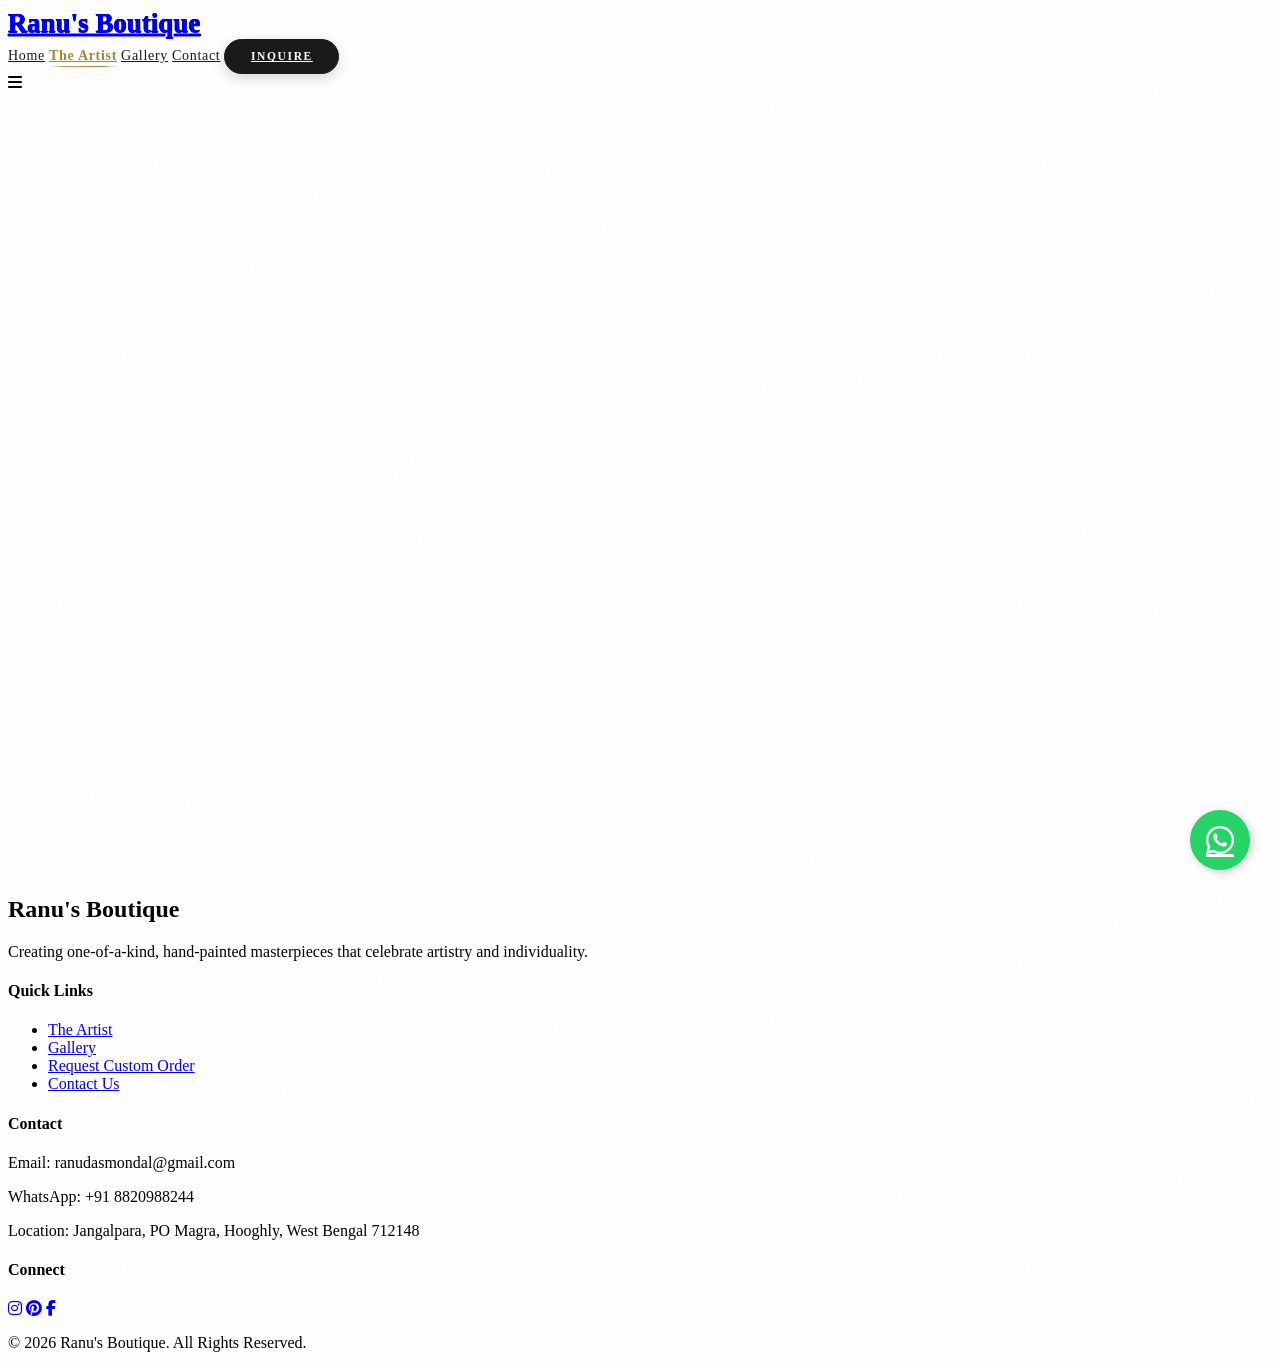
==== about.html @ a1c87708 "(refactor): Update items with proper tags and item details" ====
<!doctype html>
<html lang="en" class="scroll-smooth">
  <head>
    <meta charset="UTF-8" />
    <meta name="viewport" content="width=device-width, initial-scale=1.0" />
    <title>About The Artist | Ranu's Boutique</title>
    <meta
      name="description"
      content="Read the story of our lead artist and discover the passion behind every hand-painted masterpiece."
    />
    <!-- Google Fonts -->
    <link rel="preconnect" href="https://fonts.googleapis.com" />
    <link rel="preconnect" href="https://fonts.gstatic.com" crossorigin />
    <link
      href="https://fonts.googleapis.com/css2?family=Cormorant+Garamond:ital,wght@0,300;0,400;0,500;0,600;0,700;1,400&family=Poppins:wght@300;400;500;600&display=swap"
      rel="stylesheet"
    />
    <!-- FontAwesome for Icons -->
    <link
      rel="stylesheet"
      href="https://cdnjs.cloudflare.com/ajax/libs/font-awesome/6.4.0/css/all.min.css"
    />
    <!-- Custom CSS (Only animations and custom noise) -->
    <link rel="stylesheet" href="style.css" />

    <!-- Tailwind CSS -->
    <script src="https://cdn.tailwindcss.com"></script>
    <script>
      tailwind.config = {
        theme: {
          extend: {
            colors: {
              cream: "#F8F5EF",
              beige: "#DFCCB7",
              ivory: "#FFFDF8",
              rosegold: "#A55D67",
              gold: "#C9A14A",
              golddark: "#A8862F",
              blush: "#EAD0D0",
              sage: "#8B8560",
              offwhite: "#FAF8F5",
              textmain: "#1A1A1A",
              textlight: "#555555",
            },
            fontFamily: {
              serif: ['"Cormorant Garamond"', "serif"],
              sans: ["Poppins", "sans-serif"],
            },
          },
        },
      };
    </script>
  </head>
  <body class="bg-offwhite text-textmain font-sans overflow-x-hidden">
    <!-- Navigation -->
    <nav
      id="navbar"
      class="navbar fixed top-0 left-0 w-full py-6 transition-all duration-300 z-50"
    >
      <div
        class="max-w-7xl mx-auto px-6 w-full flex justify-between items-center"
      >
        <a
          href="index.html"
          class="font-serif text-xl sm:text-2xl font-bold tracking-tight text-textmain leading-none"
          aria-label="Ranu's Boutique — Home"
          >Ranu's Boutique</a
        >

        <div
          class="nav-links fixed top-0 right-0 h-screen w-72 max-w-[85vw] bg-cream/95 md:bg-transparent backdrop-blur-md md:backdrop-blur-none shadow-2xl md:shadow-none p-12 md:p-0 flex flex-col md:flex-row items-start md:items-center justify-start md:justify-end gap-8 md:gap-10 transform translate-x-full md:translate-x-0 transition-transform duration-300 ease-in-out md:static md:h-auto md:w-auto z-40"
        >
          <a href="index.html" class="nav-link">Home</a>
          <a href="about.html" class="nav-link nav-active">The Artist</a>
          <a href="gallery.html" class="nav-link">Gallery</a>
          <a href="contact.html" class="nav-link">Contact</a>
          <a href="custom-order.html" class="nav-cta">Inquire</a>
        </div>

        <div
          class="hamburger block md:hidden text-xl cursor-pointer text-textmain z-50"
        >
          <i class="fas fa-bars"></i>
        </div>
      </div>
    </nav>

    <!-- Page Header -->
    <header
      class="pt-40 pb-16 bg-gradient-to-br from-cream to-beige text-center"
    >
      <div class="max-w-7xl mx-auto px-6 w-full text-center reveal-up">
        <span
          class="block text-[0.85rem] tracking-[4px] uppercase text-rosegold font-semibold mb-2"
          >Her Journey</span
        >
        <h1
          class="text-4xl sm:text-5xl md:text-6xl font-serif text-textmain mb-4"
        >
          About The Artist
        </h1>
        <img
          src="data:image/svg+xml,%3Csvg xmlns='http://www.w3.org/2000/svg' viewBox='0 0 100 20' fill='none' stroke='%23A55D67' stroke-width='2' stroke-linecap='round'%3E%3Cpath d='M10,10 Q30,-5 50,10 T90,10' /%3E%3C/svg%3E"
          class="mx-auto w-16 opacity-80 mb-6"
          alt=""
        />
        <p class="font-serif italic text-lg text-textlight max-w-xl mx-auto">
          Discover the story, the passion, and the delicate hands that bring
          your visions to life.
        </p>
      </div>
    </header>

    <!-- Artist Story -->
    <section class="py-16 md:py-24">
      <div
        class="max-w-7xl mx-auto px-6 w-full grid grid-cols-1 md:grid-cols-2 gap-12 lg:gap-20 items-center"
      >
        <div class="relative reveal-left">
          <img
            src="public/5.jpeg"
            alt="My mother painting in her studio"
            loading="lazy"
            class="w-full rounded-3xl relative z-10 shadow-lg"
          />
          <div
            class="absolute -top-5 -left-5 w-full h-full border-2 border-beige rounded-3xl z-0"
          ></div>
        </div>
        <div class="reveal-right">
          <h2
            class="text-3xl sm:text-4xl md:text-5xl font-serif text-textmain mb-6"
          >
            Crafted by a Mother's Hands
          </h2>
          <p class="text-textlight text-base md:text-lg mb-6 leading-relaxed">
            Art has always been more than just a hobby for my mother—it's her
            language, her sanctuary, and her way of bringing beauty into the
            world. Her journey with hand-painting fabrics began decades ago,
            driven by a deep appreciation for the rich textures of silk and
            cotton and a desire to create something truly unique.
          </p>
          <p class="text-textlight text-base md:text-lg mb-6 leading-relaxed">
            Unlike mass-produced garments, every single piece she creates
            carries a piece of her soul. She spends hours sketching concepts,
            blending colors perfectly, and carefully applying each brushstroke
            to ensure the final piece isn't just clothing, but an heirloom.
          </p>
          <p class="text-textlight text-base md:text-lg mb-8 leading-relaxed">
            For her, true luxury isn't about a brand name; it's about the time,
            love, and meticulous attention to detail poured into a handcrafted
            piece. When you order from us, you aren't just buying a dress or a
            painting—you are commissioning a piece of her life's work.
          </p>

          <!-- <div class="mt-8">
            <img
              src="https://upload.wikimedia.org/wikipedia/commons/f/f6/Signature_of_John_Hancock.svg"
              alt="Signature"
              class="h-14 opacity-60 filter"
            />
          </div> -->
        </div>
      </div>
    </section>

    <!-- Behind the Scenes Grid -->
    <section class="py-16 md:py-24 bg-cream">
      <div class="max-w-7xl mx-auto px-6 w-full text-center">
        <h2
          class="text-3xl sm:text-4xl md:text-5xl font-serif text-textmain mb-4 reveal-up"
        >
          In The Studio
        </h2>
        <p
          class="font-serif italic text-lg text-textlight max-w-xl mx-auto mb-12 reveal-up"
        >
          A glimpse into her creative sanctuary.
        </p>

        <div class="columns-1 sm:columns-2 md:columns-3 gap-6">
          <div
            class="break-inside-avoid mb-6 relative rounded-2xl overflow-hidden cursor-zoom-in group reveal-up"
          >
            <img
              src="public/1.jpeg"
              alt="Sketching"
              loading="lazy"
              class="w-full rounded-2xl transition-transform duration-500 group-hover:scale-105"
            />
          </div>
          <div
            class="break-inside-avoid mb-6 relative rounded-2xl overflow-hidden cursor-zoom-in group reveal-up"
            style="transition-delay: 100ms"
          >
            <img
              src="public/13.jpeg"
              alt="Studio details"
              loading="lazy"
              class="w-full rounded-2xl transition-transform duration-500 group-hover:scale-105"
            />
          </div>
          <div
            class="break-inside-avoid mb-6 relative rounded-2xl overflow-hidden cursor-zoom-in group reveal-up"
            style="transition-delay: 200ms"
          >
            <img
              src="public/2.jpeg"
              alt="Painting details"
              loading="lazy"
              class="w-full rounded-2xl transition-transform duration-500 group-hover:scale-105"
            />
          </div>
        </div>
      </div>
    </section>

    <!-- Footer -->
    <footer class="bg-textmain text-white pt-20 pb-10">
      <div
        class="max-w-7xl mx-auto px-6 w-full grid grid-cols-1 sm:grid-cols-2 lg:grid-cols-4 gap-12 mb-12"
      >
        <div>
          <h2 class="font-serif text-3xl mb-4">Ranu's Boutique</h2>
          <p class="text-gray-400 text-sm leading-relaxed">
            Creating one-of-a-kind, hand-painted masterpieces that celebrate
            artistry and individuality.
          </p>
        </div>
        <div>
          <h4
            class="text-beige font-semibold tracking-wider text-sm uppercase mb-6"
          >
            Quick Links
          </h4>
          <ul class="space-y-3 text-sm text-gray-400">
            <li>
              <a
                href="about.html"
                class="hover:text-white transition-colors duration-300"
                >The Artist</a
              >
            </li>
            <li>
              <a
                href="gallery.html"
                class="hover:text-white transition-colors duration-300"
                >Gallery</a
              >
            </li>
            <li>
              <a
                href="custom-order.html"
                class="hover:text-white transition-colors duration-300"
                >Request Custom Order</a
              >
            </li>
            <li>
              <a
                href="contact.html"
                class="hover:text-white transition-colors duration-300"
                >Contact Us</a
              >
            </li>
          </ul>
        </div>
        <div>
          <h4
            class="text-beige font-semibold tracking-wider text-sm uppercase mb-6"
          >
            Contact
          </h4>
          <p class="text-gray-400 text-sm mb-2">
            Email: ranudasmondal@gmail.com
          </p>
          <p class="text-gray-400 text-sm mb-2">WhatsApp: +91 8820988244</p>
          <p class="text-gray-400 text-sm leading-relaxed">
            Location: Jangalpara, PO Magra, Hooghly, West Bengal 712148
          </p>
        </div>
        <div>
          <h4
            class="text-beige font-semibold tracking-wider text-sm uppercase mb-6"
          >
            Connect
          </h4>
          <div class="flex gap-4">
            <a
              href="https://www.instagram.com/ranu_das_17"
              class="w-10 h-10 rounded-full bg-white/10 hover:bg-rosegold text-white flex items-center justify-center transition-colors duration-300"
              ><i class="fab fa-instagram"></i
            ></a>
            <a
              href="#"
              class="w-10 h-10 rounded-full bg-white/10 hover:bg-rosegold text-white flex items-center justify-center transition-colors duration-300"
              ><i class="fab fa-pinterest"></i
            ></a>
            <a
              href="https://www.facebook.com/profile.php?id=100063997442026"
              target="_blank"
              class="w-10 h-10 rounded-full bg-white/10 hover:bg-rosegold text-white flex items-center justify-center transition-colors duration-300"
              ><i class="fab fa-facebook-f"></i
            ></a>
          </div>
        </div>
      </div>
      <div
        class="border-t border-white/10 pt-8 text-center text-xs text-gray-600"
      >
        <p>&copy; 2026 Ranu's Boutique. All Rights Reserved.</p>
      </div>
    </footer>

    <!-- WhatsApp Floating Button -->
    <a href="https://wa.me/918820988244" target="_blank" class="whatsapp-float">
      <i class="fab fa-whatsapp"></i>
    </a>

    <script src="script.js"></script>
  </body>
</html>
---- style.css ----
/* ==========================================================================
   CSS Variables & Design System
   ========================================================================== */
:root {
  --clr-cream: #f8f5ef;
  --clr-beige: #dfccb7;
  --clr-ivory: #fffdf8;
  --clr-rose-gold: #a55d67;
  --clr-gold: #c9a14a;
  --clr-gold-dark: #a8862f;
  --clr-blush: #ead0d0;
  --clr-sage: #8b8560;
  --clr-off-white: #faf8f5;

  --clr-text-main: #1a1a1a;
  --clr-text-light: #555555;
  --clr-white: #ffffff;

  --font-heading: "Cormorant Garamond", serif;
  --font-body: "Poppins", sans-serif;

  --radius-md: 12px;
  --radius-lg: 24px;
  --transition: all 0.4s cubic-bezier(0.25, 0.46, 0.45, 0.94);

  --glass-bg: rgba(255, 255, 255, 0.7);
  --glass-border: rgba(255, 255, 255, 0.4);
  --glass-blur: blur(10px);
}

body {
  background-image: url("data:image/svg+xml,%3Csvg viewBox='0 0 400 400' xmlns='http://www.w3.org/2000/svg'%3E%3Cfilter id='noiseFilter'%3E%3CfeTurbulence type='fractalNoise' baseFrequency='0.9' numOctaves='3' stitchTiles='stitch'/%3E%3C/filter%3E%3Crect width='100%25' height='100%25' filter='url(%23noiseFilter)' opacity='0.03'/%3E%3C/svg%3E");
}

/* ==========================================================================
   Navigation scrolled state
   ========================================================================== */
.navbar.scrolled {
  background: var(--glass-bg);
  backdrop-filter: var(--glass-blur);
  -webkit-backdrop-filter: var(--glass-blur);
  padding: 1rem 0 !important;
  box-shadow: 0 10px 40px rgba(0, 0, 0, 0.05);
  border-bottom: 1px solid var(--glass-border);
}

/* Mobile active navigation drawer */
.nav-links.active {
  transform: translateX(0) !important;
}

/* ==========================================================================
   Navbar brand wordmark — visually weightier on white backgrounds
   ========================================================================== */
.navbar .font-serif[href="index.html"] {
  font-weight: 700;
  font-size: 1.4rem;
  letter-spacing: 0.01em;
  /* layered text-shadow gives a subtle stroke-like thickening
     without requiring a heavier font weight */
  text-shadow:
    0.5px 0 0 currentColor,
    -0.5px 0 0 currentColor,
    0 0.5px 0 currentColor,
    0 -0.5px 0 currentColor;
}

@media (min-width: 640px) {
  .navbar .font-serif[href="index.html"] {
    font-size: 1.65rem;
  }
}

/* ==========================================================================
   Navbar link styling — premium gold underline treatment
   ========================================================================== */
.nav-link {
  position: relative;
  font-weight: 500;
  font-size: 0.875rem;
  letter-spacing: 0.05em;
  color: #1a1a1a;
  transition: color 0.3s ease;
  padding-bottom: 4px;
}

.nav-link::after {
  content: "";
  position: absolute;
  bottom: 0;
  left: 50%;
  width: 0;
  height: 1.5px;
  background: linear-gradient(
    90deg,
    transparent 0%,
    var(--clr-gold) 20%,
    var(--clr-gold-dark) 80%,
    transparent 100%
  );
  transform: translateX(-50%);
  transition: width 0.35s cubic-bezier(0.25, 0.46, 0.45, 0.94);
}

.nav-link:hover {
  color: var(--clr-text-main);
}

.nav-link:hover::after {
  width: 100%;
}

/* Active page link — keeps the gold underline permanently visible */
.nav-link.nav-active {
  color: var(--clr-gold-dark);
  font-weight: 600;
}

.nav-link.nav-active::after {
  width: 100%;
}

/* CTA-style "Inquire" link in nav — solid dark resting state for importance */
.nav-cta {
  display: inline-block;
  padding: 0.65rem 1.6rem;
  border-radius: 9999px;
  font-weight: 600;
  font-size: 0.72rem;
  letter-spacing: 0.14em;
  text-transform: uppercase;
  color: #fffdf8;
  background: #1a1a1a;
  border: 1.5px solid #1a1a1a;
  box-shadow: 0 4px 14px rgba(26, 26, 26, 0.18);
  transition: color 0.3s ease, background 0.3s ease, border-color 0.3s ease,
    transform 0.3s ease, box-shadow 0.3s ease;
  position: relative;
}

.nav-cta:hover {
  color: #1a1a1a;
  background: linear-gradient(135deg, var(--clr-gold) 0%, var(--clr-gold-dark) 100%);
  border-color: var(--clr-gold-dark);
  transform: translateY(-1px);
  box-shadow: 0 6px 20px rgba(168, 134, 47, 0.45);
}

/* ==========================================================================
   Custom Animations
   ========================================================================== */
.scroll-indicator .line::after {
  content: "";
  position: absolute;
  top: -50px;
  left: 0;
  width: 100%;
  height: 100%;
  background-color: var(--clr-rose-gold);
  animation: scrollLine 2s infinite;
}

.hero-bg img {
  animation: slowZoom 20s infinite alternate;
}

.category-card {
  animation: gentleFloat 6s ease-in-out infinite alternate;
}
.category-card:hover {
  animation-play-state: paused;
}

@keyframes scrollLine {
  0% {
    top: -50px;
  }
  100% {
    top: 50px;
  }
}

@keyframes slowZoom {
  0% {
    transform: scale(1);
  }
  100% {
    transform: scale(1.1);
  }
}

@keyframes gentleFloat {
  0% {
    transform: translateY(0);
  }
  100% {
    transform: translateY(-10px);
  }
}

/* ==========================================================================
   Reveal on Scroll Animation Classes
   ========================================================================== */
.reveal-up {
  opacity: 0;
  transform: translateY(40px);
  transition:
    opacity 0.8s ease,
    transform 0.8s ease;
}
.reveal-up.active {
  opacity: 1;
  transform: translateY(0);
}

.reveal-left {
  opacity: 0;
  transform: translateX(-40px);
  transition:
    opacity 0.8s ease,
    transform 0.8s ease;
}
.reveal-left.active {
  opacity: 1;
  transform: translateX(0);
}

.reveal-right {
  opacity: 0;
  transform: translateX(40px);
  transition:
    opacity 0.8s ease,
    transform 0.8s ease;
}
.reveal-right.active {
  opacity: 1;
  transform: translateX(0);
}

/* ==========================================================================
   Interactive Component Hooks (JS Toggled)
   ========================================================================== */
.filter-btn.active {
  background: var(--clr-text-main) !important;
  color: var(--clr-white) !important;
  border-color: var(--clr-text-main) !important;
}

/* Lightbox */
.lightbox {
  position: fixed;
  z-index: 2000;
  left: 0;
  top: 0;
  width: 100%;
  height: 100%;
  background-color: rgba(255, 255, 255, 0.95);
  backdrop-filter: blur(5px);
  display: none;
  align-items: center;
  justify-content: center;
  flex-direction: column;
  opacity: 0;
  transition: opacity 0.3s;
}

.lightbox.active {
  display: flex;
  opacity: 1;
}

.lightbox-content {
  max-width: 90%;
  max-height: 80vh;
  border-radius: var(--radius-md);
  box-shadow: 0 20px 60px rgba(0, 0, 0, 0.1);
}

.close-lightbox {
  position: absolute;
  top: 30px;
  right: 40px;
  font-size: 3rem;
  color: var(--clr-text-main);
  cursor: pointer;
  transition: var(--transition);
}
.close-lightbox:hover {
  color: var(--clr-rose-gold);
}

#lightbox-caption {
  margin-top: 1rem;
  font-family: var(--font-heading);
  font-size: 1.5rem;
}

/* FAQ Accordion */
.accordion-item {
  border-bottom: 1px solid var(--clr-beige);
  margin-bottom: 1rem;
}

.accordion-header i {
  transition: transform 0.3s ease;
}

.accordion-header.active i {
  transform: rotate(180deg);
}

.accordion-content {
  max-height: 0;
  overflow: hidden;
  transition: max-height 0.4s ease;
}

/* Custom Watermark Overlay */
.watermark-container {
  position: relative;
  display: inline-block;
  width: 100%;
}
.watermark-container::after {
  content: "© Ranu's Boutique";
  position: absolute;
  bottom: 15px;
  right: 15px;
  font-family: var(--font-body);
  font-size: 0.8rem;
  color: rgba(255, 255, 255, 0.75);
  pointer-events: none;
  text-shadow: 1px 1px 3px rgba(0, 0, 0, 0.8);
  z-index: 20;
}

/* Custom Bullet List icons */
.customization-list {
  list-style: none;
  padding: 0;
}
.customization-list li {
  position: relative;
  padding-left: 1.75rem;
  margin-bottom: 1rem;
}
.customization-list li::before {
  content: "\f00c";
  font-family: "Font Awesome 6 Free";
  font-weight: 900;
  position: absolute;
  left: 0;
  top: 3px;
  color: var(--clr-sage);
}

/* ==========================================================================
   Form Input Floating Labels
   ========================================================================== */
.form-group {
  position: relative;
  margin-bottom: 1.5rem;
}

.custom-form input,
.custom-form select,
.custom-form textarea {
  width: 100%;
  padding: 1rem 0;
  background: transparent;
  border: none;
  border-bottom: 1px solid var(--clr-text-light);
  font-family: var(--font-body);
  font-size: 1rem;
  outline: none;
  transition: var(--transition);
}

.custom-form select {
  color: var(--clr-text-light);
  padding: 1rem 0;
}
.custom-form select:focus {
  color: var(--clr-text-main);
}

.custom-form label {
  position: absolute;
  top: 1rem;
  left: 0;
  color: var(--clr-text-light);
  pointer-events: none;
  transition: 0.3s ease all;
}

.custom-form input:focus ~ label,
.custom-form input:not(:placeholder-shown) ~ label,
.custom-form textarea:focus ~ label,
.custom-form textarea:not(:placeholder-shown) ~ label {
  top: -10px;
  font-size: 0.8rem;
  color: var(--clr-text-main);
}

.custom-form input:focus,
.custom-form textarea:focus {
  border-bottom-color: var(--clr-text-main);
}

/* ==========================================================================
   Testimonial Carousel
   ========================================================================== */
.testimonial-carousel {
  position: relative;
  padding: 0 3.5rem;
}

@media (max-width: 639px) {
  .testimonial-carousel {
    padding: 0 2.5rem;
  }
}

.testimonial-track {
  position: relative;
  min-height: 1px;
}

.testimonial-slide {
  display: none;
}

.testimonial-slide.active {
  display: block;
  animation: testimonialFade 0.6s ease both;
}

@keyframes testimonialFade {
  from {
    opacity: 0;
    transform: translateY(10px);
  }
  to {
    opacity: 1;
    transform: translateY(0);
  }
}

.testimonial-card {
  background: var(--clr-white);
  border: 1px solid rgba(223, 204, 183, 0.5);
  border-radius: var(--radius-lg);
  padding: 2rem 1.75rem;
  text-align: center;
  box-shadow: 0 20px 60px -20px rgba(26, 26, 26, 0.15);
  position: relative;
  overflow: hidden;
}

.testimonial-card::before {
  content: "\f10e";
  font-family: "Font Awesome 6 Free";
  font-weight: 900;
  position: absolute;
  top: -10px;
  right: 18px;
  font-size: 5rem;
  color: var(--clr-beige);
  opacity: 0.35;
  line-height: 1;
  pointer-events: none;
}

.testimonial-stars {
  display: flex;
  justify-content: center;
  gap: 0.25rem;
  color: var(--clr-gold);
  font-size: 0.9rem;
  margin-bottom: 1.25rem;
  letter-spacing: 0.1em;
}

.testimonial-quote {
  font-family: var(--font-heading);
  font-style: italic;
  font-size: 1.05rem;
  line-height: 1.6;
  color: var(--clr-text-main);
  margin: 0 auto 1.5rem;
  max-width: 38rem;
}

@media (min-width: 640px) {
  .testimonial-card {
    padding: 2.5rem 2.5rem;
  }
  .testimonial-quote {
    font-size: 1.25rem;
  }
}

@media (min-width: 768px) {
  .testimonial-quote {
    font-size: 1.4rem;
  }
}

.testimonial-author {
  display: flex;
  align-items: center;
  justify-content: center;
  gap: 0.85rem;
  padding-top: 1.25rem;
  border-top: 1px solid rgba(223, 204, 183, 0.6);
  max-width: 24rem;
  margin: 0 auto;
}

.testimonial-avatar {
  width: 52px;
  height: 52px;
  border-radius: 50%;
  background: linear-gradient(135deg, var(--clr-blush) 0%, var(--clr-rose-gold) 100%);
  color: var(--clr-white);
  font-family: var(--font-heading);
  font-weight: 600;
  font-size: 1.35rem;
  display: flex;
  align-items: center;
  justify-content: center;
  border: 2px solid var(--clr-beige);
  box-shadow: 0 4px 12px rgba(26, 26, 26, 0.08);
  flex-shrink: 0;
}

.testimonial-name {
  font-family: var(--font-body);
  font-weight: 600;
  color: var(--clr-text-main);
  font-size: 1rem;
  margin: 0;
  line-height: 1.2;
}

.testimonial-role {
  font-family: var(--font-body);
  font-size: 0.75rem;
  letter-spacing: 0.05em;
  color: var(--clr-text-light);
  display: block;
  margin-top: 0.15rem;
}

.testimonial-dot {
  width: 8px;
  height: 8px;
  border-radius: 9999px;
  background: var(--clr-beige);
  border: none;
  padding: 0;
  cursor: pointer;
  transition: width 0.35s ease, background-color 0.35s ease;
}

.testimonial-dot:hover {
  background: var(--clr-rose-gold);
}

.testimonial-dot.active {
  width: 26px;
  background: var(--clr-rose-gold);
}

.testimonial-arrow:focus-visible,
.testimonial-dot:focus-visible {
  outline: 2px solid var(--clr-gold-dark);
  outline-offset: 3px;
}

/* WhatsApp Floating Button */
.whatsapp-float {
  position: fixed;
  bottom: 20px;
  right: 20px;
  background-color: #25d366;
  color: #fff;
  border-radius: 50%;
  width: 50px;
  height: 50px;
  display: flex;
  align-items: center;
  justify-content: center;
  font-size: 1.75rem;
  box-shadow: 2px 2px 10px rgba(0, 0, 0, 0.2);
  z-index: 1000;
  transition: var(--transition);
}
.whatsapp-float:hover {
  transform: scale(1.1);
  background-color: #1ebe57;
}

@media (min-width: 640px) {
  .whatsapp-float {
    bottom: 30px;
    right: 30px;
    width: 60px;
    height: 60px;
    font-size: 2rem;
  }
}
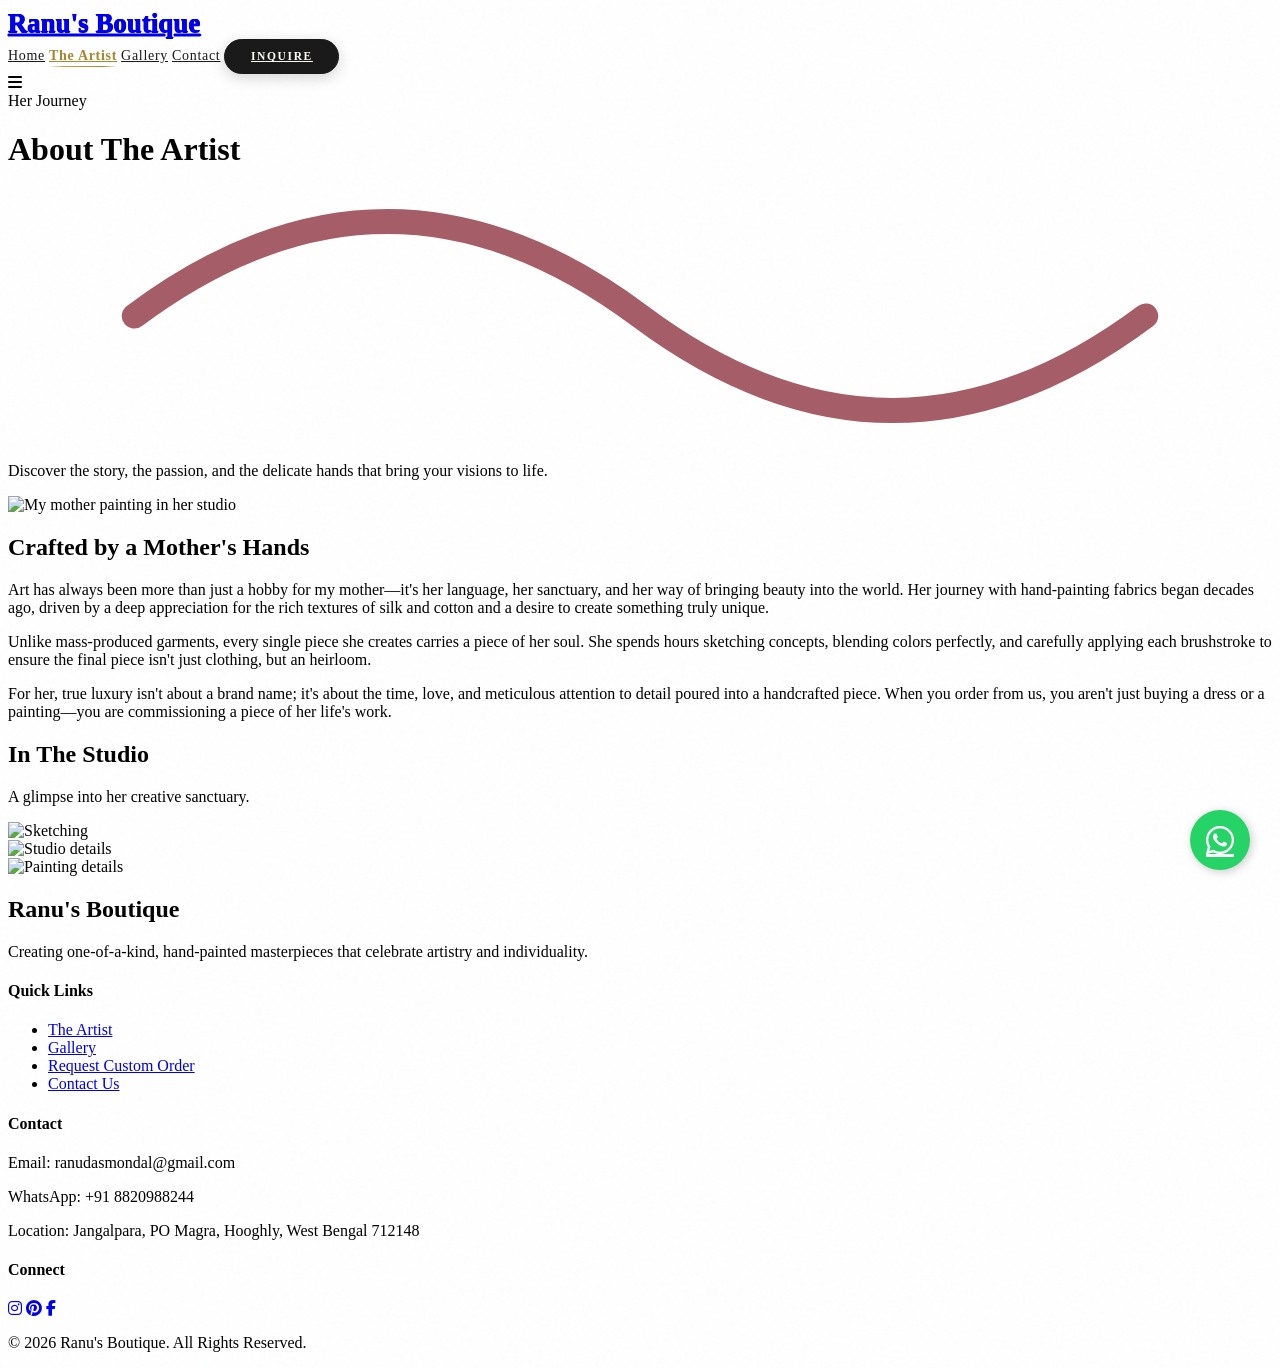
==== commit 507c5975: "(refactor): update code" ====
--- a/about.html
+++ b/about.html
@@ -286,7 +286,7 @@
           </h4>
           <div class="flex gap-4">
             <a
-              href="https://www.instagram.com/ranu_das_17"
+              href="https://www.instagram.com/ranus_atelier/"
               class="w-10 h-10 rounded-full bg-white/10 hover:bg-rosegold text-white flex items-center justify-center transition-colors duration-300"
               ><i class="fab fa-instagram"></i
             ></a>
